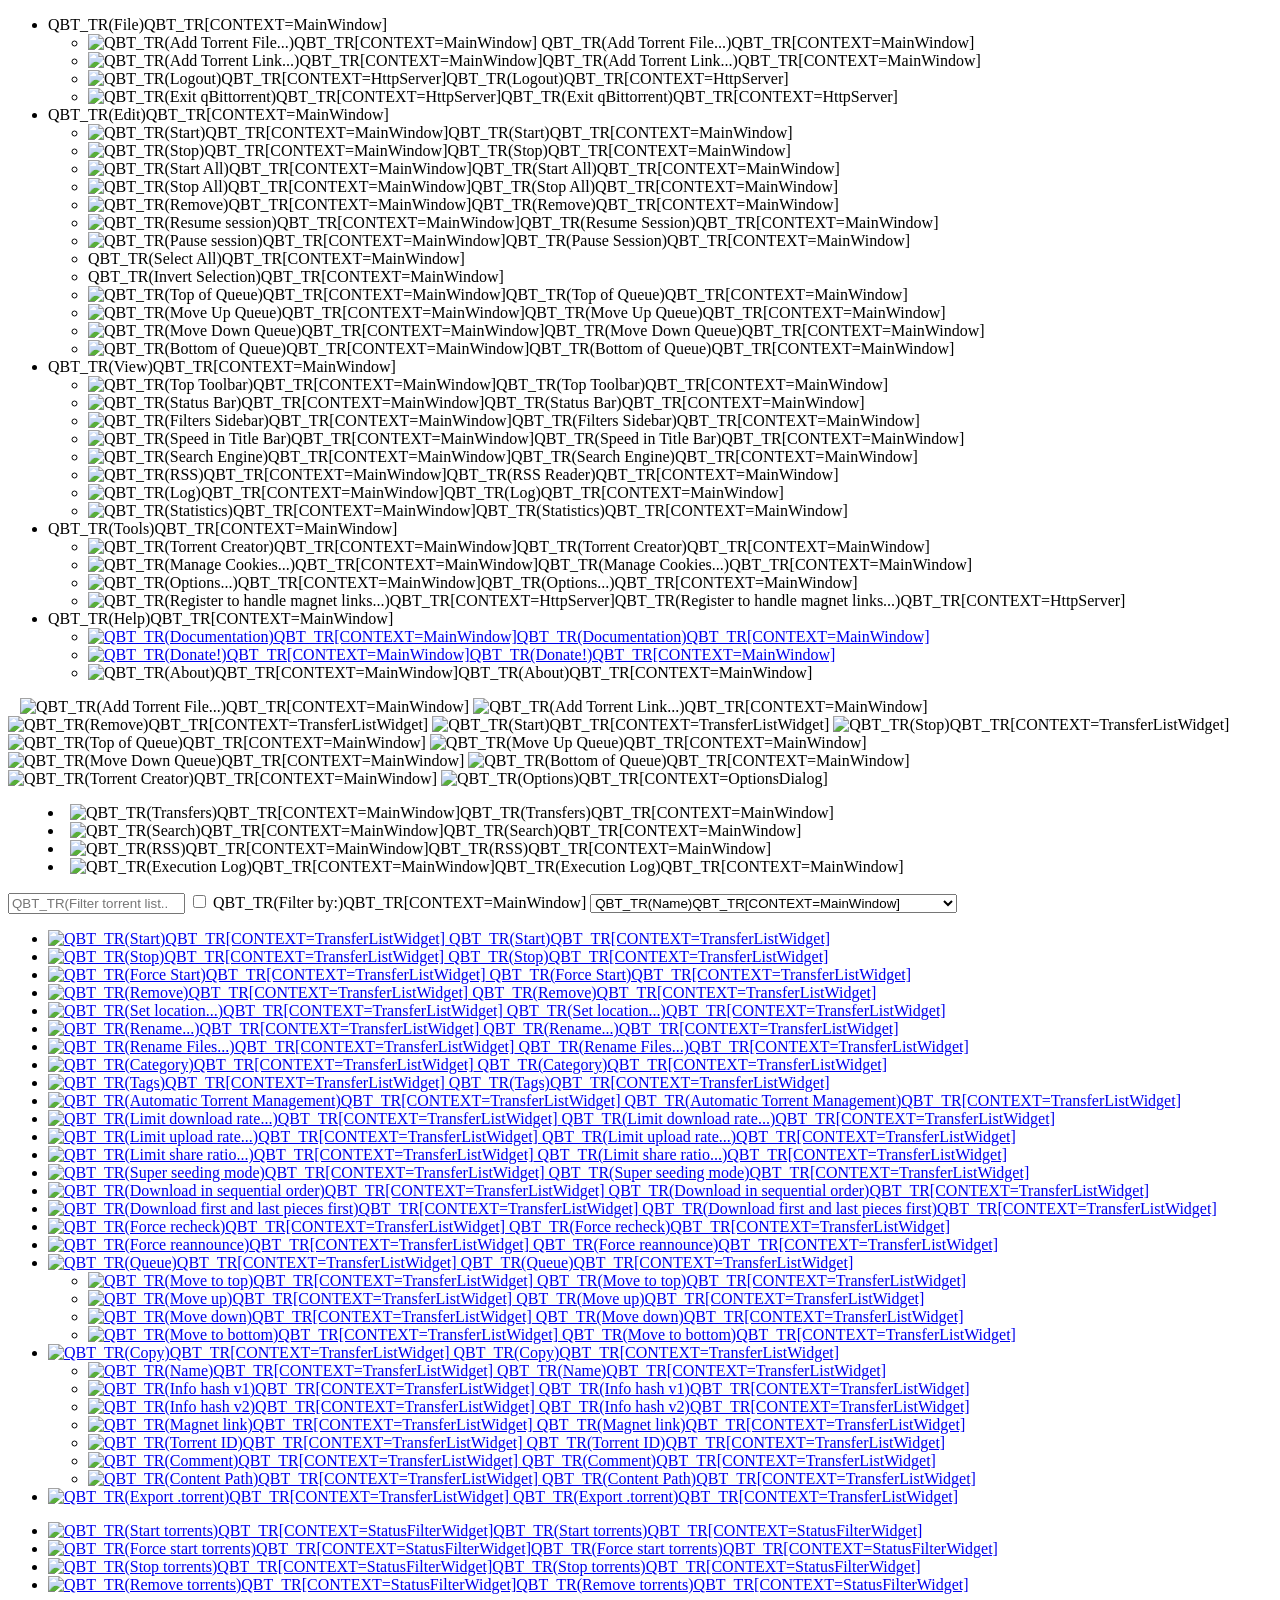
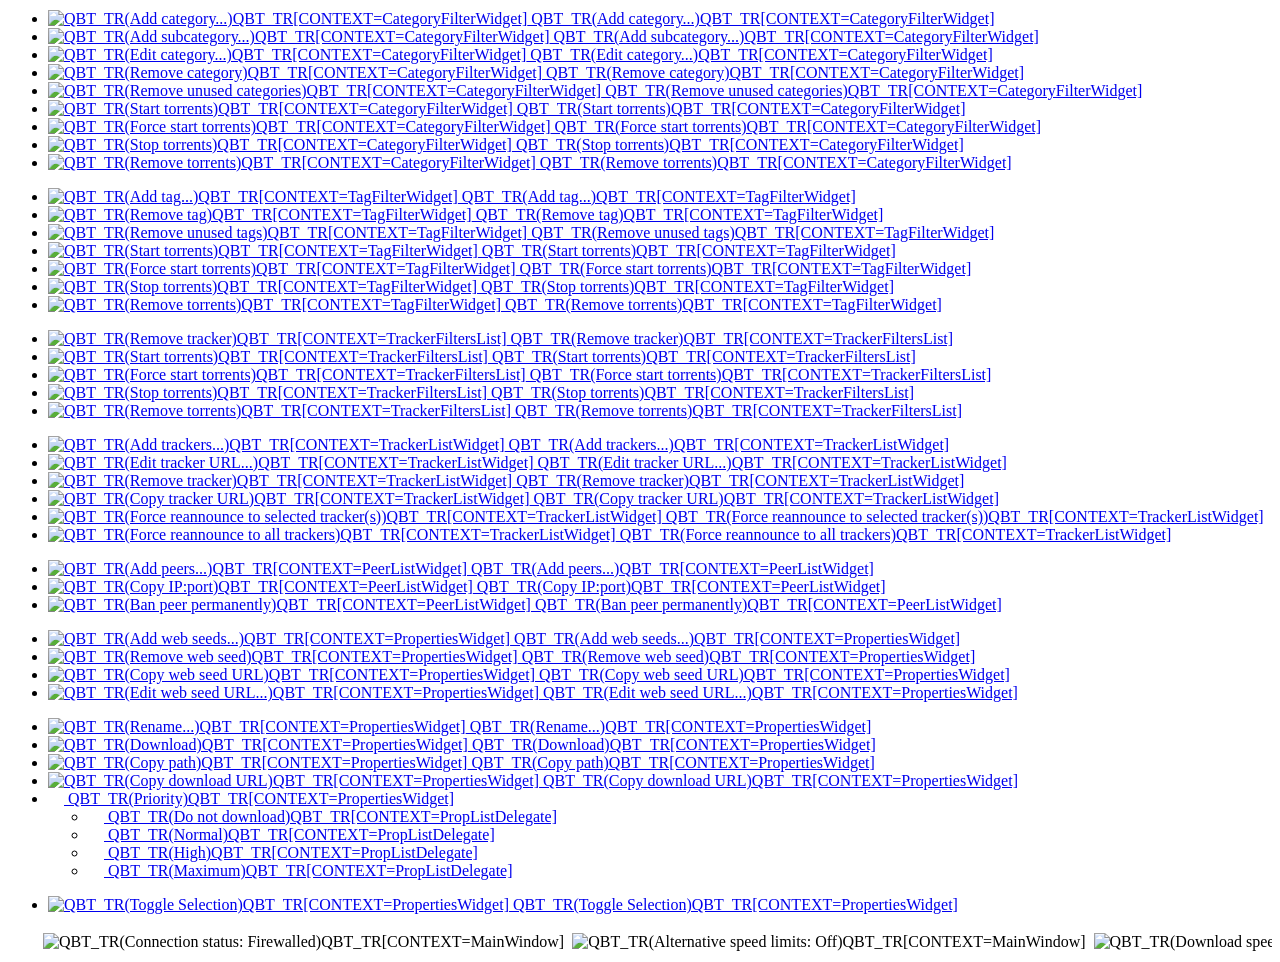
==== src/webui/www/private/index.html @ fa3c6e5d "Show selected torrents count in status bar Add an option to show how many torrents are selected, in " ====
<!DOCTYPE html>
<!-- Add the 'dark' class to prevent bright flash on page load -->
<html lang="${LANG}" class="dark">

<head>
    <meta charset="UTF-8">
    <meta http-equiv="X-UA-Compatible" content="IE=10">
    <meta name="application-name" content="qBittorrent">
    <meta name="description" content="qBittorrent WebUI">
    <meta name="viewport" content="width=device-width, initial-scale=1.0">

    <title>qBittorrent WebUI</title>

    <link rel="icon" type="image/png" href="images/qbittorrent32.png" sizes="32x32">
    <link rel="icon" type="image/svg+xml" href="images/qbittorrent-tray.svg" sizes="any">
    <link rel="stylesheet" type="text/css" href="css/dynamicTable.css?v=${CACHEID}">
    <link rel="stylesheet" type="text/css" href="css/style.css?v=${CACHEID}">
    <link rel="stylesheet" type="text/css" href="css/Core.css?v=${CACHEID}">
    <link rel="stylesheet" type="text/css" href="css/Layout.css?v=${CACHEID}">
    <link rel="stylesheet" type="text/css" href="css/Window.css?v=${CACHEID}">
    <link rel="stylesheet" type="text/css" href="css/Tabs.css?v=${CACHEID}">
    <noscript>
        <link rel="stylesheet" type="text/css" href="css/noscript.css?v=${CACHEID}">
    </noscript>

    <script defer src="scripts/lib/MooTools-Core-1.6.0-compat-compressed.js"></script>
    <script defer src="scripts/lib/MooTools-More-1.6.0-compat-compressed.js"></script>
    <script defer src="scripts/lib/mocha.min.js"></script>
    <script defer src="scripts/monkeypatch.js?v=${CACHEID}"></script>
    <script defer src="scripts/cache.js?v=${CACHEID}"></script>
    <script defer src="scripts/localpreferences.js?v=${CACHEID}"></script>
    <script defer src="scripts/client-data.js?v=${CACHEID}"></script>
    <script defer src="scripts/color-scheme.js?v=${CACHEID}"></script>
    <script defer src="scripts/mocha-init.js?locale=${LANG}&v=${CACHEID}"></script>
    <script defer src="scripts/lib/clipboard-copy.js"></script>
    <script defer src="scripts/filesystem.js?v=${CACHEID}"></script>
    <script defer src="scripts/misc.js?locale=${LANG}&v=${CACHEID}"></script>
    <script defer src="scripts/progressbar.js?v=${CACHEID}"></script>
    <script defer src="scripts/piecesbar.js?v=${CACHEID}"></script>
    <script defer src="scripts/file-tree.js?v=${CACHEID}"></script>
    <script defer src="scripts/dynamicTable.js?locale=${LANG}&v=${CACHEID}"></script>
    <script defer src="scripts/rename-files.js?v=${CACHEID}"></script>
    <script defer src="scripts/torrent-content.js?v=${CACHEID}"></script>
    <script defer src="scripts/client.js?locale=${LANG}&v=${CACHEID}"></script>
    <script defer src="scripts/contextmenu.js?locale=${LANG}&v=${CACHEID}"></script>
    <script defer src="scripts/pathAutofill.js?v=${CACHEID}"></script>
    <script defer src="scripts/statistics.js?v=${CACHEID}"></script>
</head>

<body>
    <noscript id="noscript">
        <h1>QBT_TR(JavaScript Required! You must enable JavaScript for the WebUI to work properly)QBT_TR[CONTEXT=HttpServer]</h1>
    </noscript>
    <div id="desktop">
        <div id="desktopHeader">
            <div id="desktopNavbar">
                <ul>
                    <li>
                        <a class="returnFalse">QBT_TR(File)QBT_TR[CONTEXT=MainWindow]</a>
                        <ul>
                            <li>
                                <div id="uploadLink" class="anchor">
                                    <label id="uploadLinkLabel" for="fileselectLink" style="cursor: pointer;">
                                        <img class="MyMenuIcon" alt="QBT_TR(Add Torrent File...)QBT_TR[CONTEXT=MainWindow]" src="images/list-add.svg" width="16" height="16">
                                        <span>QBT_TR(Add Torrent File...)QBT_TR[CONTEXT=MainWindow]</span>
                                    </label>
                                    <input type="file" id="fileselectLink" class="fileselect" accept=".torrent, application/x-bittorrent" name="fileselect[]" multiple style="display: none;">
                                </div>
                            </li>
                            <li><a id="downloadLink"><img class="MyMenuIcon" alt="QBT_TR(Add Torrent Link...)QBT_TR[CONTEXT=MainWindow]" src="images/insert-link.svg" width="16" height="16">QBT_TR(Add Torrent Link...)QBT_TR[CONTEXT=MainWindow]</a></li>
                            <li class="divider"><a id="logoutLink"><img class="MyMenuIcon" alt="QBT_TR(Logout)QBT_TR[CONTEXT=HttpServer]" src="images/system-log-out.svg" width="16" height="16">QBT_TR(Logout)QBT_TR[CONTEXT=HttpServer]</a></li>
                            <li><a id="shutdownLink"><img class="MyMenuIcon" alt="QBT_TR(Exit qBittorrent)QBT_TR[CONTEXT=HttpServer]" src="images/application-exit.svg" width="16" height="16">QBT_TR(Exit qBittorrent)QBT_TR[CONTEXT=HttpServer]</a></li>
                        </ul>
                    </li>
                    <li>
                        <a class="returnFalse">QBT_TR(Edit)QBT_TR[CONTEXT=MainWindow]</a>
                        <ul>
                            <li><a id="startLink"><img class="MyMenuIcon" alt="QBT_TR(Start)QBT_TR[CONTEXT=MainWindow]" src="images/torrent-start.svg" width="16" height="16">QBT_TR(Start)QBT_TR[CONTEXT=MainWindow]</a></li>
                            <li><a id="stopLink"><img class="MyMenuIcon" src="images/torrent-stop.svg" alt="QBT_TR(Stop)QBT_TR[CONTEXT=MainWindow]" width="16" height="16">QBT_TR(Stop)QBT_TR[CONTEXT=MainWindow]</a></li>
                            <li><a id="startAllLink"><img class="MyMenuIcon" alt="QBT_TR(Start All)QBT_TR[CONTEXT=MainWindow]" src="images/torrent-start.svg" width="16" height="16">QBT_TR(Start All)QBT_TR[CONTEXT=MainWindow]</a></li>
                            <li><a id="stopAllLink"><img class="MyMenuIcon" alt="QBT_TR(Stop All)QBT_TR[CONTEXT=MainWindow]" src="images/torrent-stop.svg" width="16" height="16">QBT_TR(Stop All)QBT_TR[CONTEXT=MainWindow]</a></li>
                            <li class="divider"><a id="deleteLink"><img class="MyMenuIcon" src="images/list-remove.svg" alt="QBT_TR(Remove)QBT_TR[CONTEXT=MainWindow]" width="16" height="16">QBT_TR(Remove)QBT_TR[CONTEXT=MainWindow]</a></li>
                            <li class="divider"><a id="resumeSessionLink"><img class="MyMenuIcon" alt="QBT_TR(Resume session)QBT_TR[CONTEXT=MainWindow]" src="images/torrent-start.svg" width="16" height="16">QBT_TR(Resume Session)QBT_TR[CONTEXT=MainWindow]</a></li>
                            <li><a id="pauseSessionLink"><img class="MyMenuIcon" alt="QBT_TR(Pause session)QBT_TR[CONTEXT=MainWindow]" src="images/pause-session.svg" width="16" height="16">QBT_TR(Pause Session)QBT_TR[CONTEXT=MainWindow]</a></li>
                            <li class="divider"><a id="selectAllLink">QBT_TR(Select All)QBT_TR[CONTEXT=MainWindow]</a></li>
                            <li><a id="invertSelectionLink">QBT_TR(Invert Selection)QBT_TR[CONTEXT=MainWindow]</a></li>
                            <li id="topQueuePosItem" class="divider"><a id="topPrioLink"><img class="MyMenuIcon" src="images/go-top.svg" alt="QBT_TR(Top of Queue)QBT_TR[CONTEXT=MainWindow]" width="16" height="16">QBT_TR(Top of Queue)QBT_TR[CONTEXT=MainWindow]</a></li>
                            <li id="increaseQueuePosItem"><a id="increasePrioLink"><img class="MyMenuIcon" src="images/go-up.svg" alt="QBT_TR(Move Up Queue)QBT_TR[CONTEXT=MainWindow]" width="16" height="16">QBT_TR(Move Up Queue)QBT_TR[CONTEXT=MainWindow]</a></li>
                            <li id="decreaseQueuePosItem"><a id="decreasePrioLink"><img class="MyMenuIcon" src="images/go-down.svg" alt="QBT_TR(Move Down Queue)QBT_TR[CONTEXT=MainWindow]" width="16" height="16">QBT_TR(Move Down Queue)QBT_TR[CONTEXT=MainWindow]</a></li>
                            <li id="bottomQueuePosItem"><a id="bottomPrioLink"><img class="MyMenuIcon" src="images/go-bottom.svg" alt="QBT_TR(Bottom of Queue)QBT_TR[CONTEXT=MainWindow]" width="16" height="16">QBT_TR(Bottom of Queue)QBT_TR[CONTEXT=MainWindow]</a></li>
                        </ul>
                    </li>
                    <li>
                        <a class="returnFalse">QBT_TR(View)QBT_TR[CONTEXT=MainWindow]</a>
                        <ul>
                            <li><a id="showTopToolbarLink"><img class="MyMenuIcon" src="images/checked-completed.svg" alt="QBT_TR(Top Toolbar)QBT_TR[CONTEXT=MainWindow]" width="16" height="16">QBT_TR(Top Toolbar)QBT_TR[CONTEXT=MainWindow]</a></li>
                            <li><a id="showStatusBarLink"><img class="MyMenuIcon" src="images/checked-completed.svg" alt="QBT_TR(Status Bar)QBT_TR[CONTEXT=MainWindow]" width="16" height="16">QBT_TR(Status Bar)QBT_TR[CONTEXT=MainWindow]</a></li>
                            <li><a id="showFiltersSidebarLink"><img class="MyMenuIcon" src="images/checked-completed.svg" alt="QBT_TR(Filters Sidebar)QBT_TR[CONTEXT=MainWindow]" width="16" height="16">QBT_TR(Filters Sidebar)QBT_TR[CONTEXT=MainWindow]</a></li>
                            <li><a id="speedInBrowserTitleBarLink"><img class="MyMenuIcon" src="images/checked-completed.svg" alt="QBT_TR(Speed in Title Bar)QBT_TR[CONTEXT=MainWindow]" width="16" height="16">QBT_TR(Speed in Title Bar)QBT_TR[CONTEXT=MainWindow]</a></li>
                            <li class="divider"><a id="showSearchEngineLink"><img class="MyMenuIcon" src="images/checked-completed.svg" alt="QBT_TR(Search Engine)QBT_TR[CONTEXT=MainWindow]" width="16" height="16">QBT_TR(Search Engine)QBT_TR[CONTEXT=MainWindow]</a></li>
                            <li><a id="showRssReaderLink"><img class="MyMenuIcon" src="images/checked-completed.svg" alt="QBT_TR(RSS)QBT_TR[CONTEXT=MainWindow]" width="16" height="16">QBT_TR(RSS Reader)QBT_TR[CONTEXT=MainWindow]</a></li>
                            <li><a id="showLogViewerLink"><img class="MyMenuIcon" src="images/checked-completed.svg" alt="QBT_TR(Log)QBT_TR[CONTEXT=MainWindow]" width="16" height="16">QBT_TR(Log)QBT_TR[CONTEXT=MainWindow]</a></li>
                            <li class="divider"><a id="StatisticsLink"><img class="MyMenuIcon" src="images/view-statistics.svg" alt="QBT_TR(Statistics)QBT_TR[CONTEXT=MainWindow]" width="16" height="16">QBT_TR(Statistics)QBT_TR[CONTEXT=MainWindow]</a></li>
                        </ul>
                    </li>
                    <li>
                        <a class="returnFalse">QBT_TR(Tools)QBT_TR[CONTEXT=MainWindow]</a>
                        <ul>
                            <li><a id="torrentCreatorLink"><img class="MyMenuIcon" src="images/torrent-creator.svg" alt="QBT_TR(Torrent Creator)QBT_TR[CONTEXT=MainWindow]" width="16" height="16">QBT_TR(Torrent Creator)QBT_TR[CONTEXT=MainWindow]</a></li>
                            <li class="divider"><a id="manageCookiesLink"><img class="MyMenuIcon" src="images/browser-cookies.svg" alt="QBT_TR(Manage Cookies...)QBT_TR[CONTEXT=MainWindow]" width="16" height="16">QBT_TR(Manage Cookies...)QBT_TR[CONTEXT=MainWindow]</a></li>
                            <li><a id="preferencesLink"><img class="MyMenuIcon" src="images/configure.svg" alt="QBT_TR(Options...)QBT_TR[CONTEXT=MainWindow]" width="16" height="16">QBT_TR(Options...)QBT_TR[CONTEXT=MainWindow]</a></li>
                            <li class="divider"><a id="registerMagnetHandlerLink"><img class="MyMenuIcon" src="images/torrent-magnet.svg" alt="QBT_TR(Register to handle magnet links...)QBT_TR[CONTEXT=HttpServer]" width="16" height="16">QBT_TR(Register to handle magnet links...)QBT_TR[CONTEXT=HttpServer]</a></li>
                        </ul>
                    </li>
                    <li>
                        <a class="returnFalse">QBT_TR(Help)QBT_TR[CONTEXT=MainWindow]</a>
                        <ul>
                            <li><a id="docsLink" target="_blank" href="https://wiki.qbittorrent.org/"><img class="MyMenuIcon" src="images/help-contents.svg" alt="QBT_TR(Documentation)QBT_TR[CONTEXT=MainWindow]" width="16" height="16">QBT_TR(Documentation)QBT_TR[CONTEXT=MainWindow]</a></li>
                            <li class="divider"><a id="bugLink" target="_blank" href="https://www.qbittorrent.org/donate"><img class="MyMenuIcon" src="images/wallet-open.svg" alt="QBT_TR(Donate!)QBT_TR[CONTEXT=MainWindow]" width="16" height="16">QBT_TR(Donate!)QBT_TR[CONTEXT=MainWindow]</a></li>
                            <li><a id="aboutLink"><img class="MyMenuIcon" src="images/help-about.svg" alt="QBT_TR(About)QBT_TR[CONTEXT=MainWindow]" width="16" height="16">QBT_TR(About)QBT_TR[CONTEXT=MainWindow]</a></li>
                        </ul>
                    </li>
                </ul>
            </div>
            <div id="mochaToolbar">
                &nbsp;&nbsp;
                <div id="uploadButton" style="display: inline-block;">
                    <label for="fileselectButton" style="cursor: pointer;">
                        <img class="mochaToolButton" title="QBT_TR(Add Torrent File...)QBT_TR[CONTEXT=MainWindow]" src="images/list-add.svg" alt="QBT_TR(Add Torrent File...)QBT_TR[CONTEXT=MainWindow]" width="24" height="24">
                    </label>
                    <input type="file" id="fileselectButton" class="fileselect" accept=".torrent, application/x-bittorrent" name="fileselect[]" multiple style="display: none;">
                </div>
                <a id="downloadButton"><img class="mochaToolButton" title="QBT_TR(Add Torrent Link...)QBT_TR[CONTEXT=MainWindow]" src="images/insert-link.svg" alt="QBT_TR(Add Torrent Link...)QBT_TR[CONTEXT=MainWindow]" width="24" height="24"></a>
                <a id="deleteButton"><img class="mochaToolButton" title="QBT_TR(Remove)QBT_TR[CONTEXT=TransferListWidget]" src="images/list-remove.svg" alt="QBT_TR(Remove)QBT_TR[CONTEXT=TransferListWidget]" width="24" height="24"></a>
                <a id="startButton" class="divider"><img class="mochaToolButton" title="QBT_TR(Start)QBT_TR[CONTEXT=TransferListWidget]" src="images/torrent-start.svg" alt="QBT_TR(Start)QBT_TR[CONTEXT=TransferListWidget]" width="24" height="24"></a>
                <a id="stopButton"><img class="mochaToolButton" title="QBT_TR(Stop)QBT_TR[CONTEXT=TransferListWidget]" src="images/torrent-stop.svg" alt="QBT_TR(Stop)QBT_TR[CONTEXT=TransferListWidget]" width="24" height="24"></a>
                <span id="queueingButtons">
                    <a id="topPrioButton" class="divider"><img class="mochaToolButton" title="QBT_TR(Move to the top of the queue)QBT_TR[CONTEXT=MainWindow]" src="images/go-top.svg" alt="QBT_TR(Top of Queue)QBT_TR[CONTEXT=MainWindow]" width="24" height="24"></a>
                    <a id="increasePrioButton"><img class="mochaToolButton" title="QBT_TR(Move up in the queue)QBT_TR[CONTEXT=MainWindow]" src="images/go-up.svg" alt="QBT_TR(Move Up Queue)QBT_TR[CONTEXT=MainWindow]" width="24" height="24"></a>
                    <a id="decreasePrioButton"><img class="mochaToolButton" title="QBT_TR(Move down in the queue)QBT_TR[CONTEXT=MainWindow]" src="images/go-down.svg" alt="QBT_TR(Move Down Queue)QBT_TR[CONTEXT=MainWindow]" width="24" height="24"></a>
                    <a id="bottomPrioButton"><img class="mochaToolButton" title="QBT_TR(Move to the bottom of the queue)QBT_TR[CONTEXT=MainWindow]" src="images/go-bottom.svg" alt="QBT_TR(Bottom of Queue)QBT_TR[CONTEXT=MainWindow]" width="24" height="24"></a>
                </span>
                <a id="torrentCreatorButton" class="divider"><img class="mochaToolButton" title="QBT_TR(Torrent Creator)QBT_TR[CONTEXT=MainWindow]" src="images/torrent-creator.svg" alt="QBT_TR(Torrent Creator)QBT_TR[CONTEXT=MainWindow]" width="24" height="24"></a>
                <a id="preferencesButton" class="divider"><img class="mochaToolButton" title="QBT_TR(Options)QBT_TR[CONTEXT=OptionsDialog]" src="images/configure.svg" alt="QBT_TR(Options)QBT_TR[CONTEXT=OptionsDialog]" width="24" height="24"></a>
                <div id="mainWindowTabs" class="toolbarTabs">
                    <menu id="mainWindowTabsList" class="tab-menu">
                        <li id="transfersTabLink" class="selected">
                            <a><img alt="QBT_TR(Transfers)QBT_TR[CONTEXT=MainWindow]" src="images/filter-all.svg" width="16" height="16">QBT_TR(Transfers)QBT_TR[CONTEXT=MainWindow]</a>
                        </li>
                        <li id="searchTabLink">
                            <a><img alt="QBT_TR(Search)QBT_TR[CONTEXT=MainWindow]" src="images/edit-find.svg" width="16" height="16">QBT_TR(Search)QBT_TR[CONTEXT=MainWindow]</a>
                        </li>
                        <li id="rssTabLink">
                            <a><img alt="QBT_TR(RSS)QBT_TR[CONTEXT=MainWindow]" src="images/application-rss.svg" width="16" height="16">QBT_TR(RSS)QBT_TR[CONTEXT=MainWindow]</a>
                        </li>
                        <li id="logTabLink">
                            <a><img alt="QBT_TR(Execution Log)QBT_TR[CONTEXT=MainWindow]" src="images/help-contents.svg" width="16" height="16">QBT_TR(Execution Log)QBT_TR[CONTEXT=MainWindow]</a>
                        </li>
                    </menu>
                    <div class="clear"></div>
                </div>
                <div id="torrentsFilterToolbar">
                    <input type="search" id="torrentsFilterInput" placeholder="QBT_TR(Filter torrent list...)QBT_TR[CONTEXT=MainWindow]" aria-label="QBT_TR(Filter torrent list...)QBT_TR[CONTEXT=MainWindow]" autocorrect="off" autocapitalize="none">
                    <input type="checkbox" id="torrentsFilterRegexBox">
                    <label for="torrentsFilterRegexBox" aria-label="QBT_TR(Use regular expression)QBT_TR[CONTEXT=MainWindow]" title="QBT_TR(Use regular expression)QBT_TR[CONTEXT=MainWindow]"></label>
                    <label for="torrentsFilterSelect">QBT_TR(Filter by:)QBT_TR[CONTEXT=MainWindow]</label>
                    <select id="torrentsFilterSelect">
                        <option value="name" selected>QBT_TR(Name)QBT_TR[CONTEXT=MainWindow]</option>
                        <option value="save_path">QBT_TR(Save Path)QBT_TR[CONTEXT=MainWindow]</option>
                        <option value="infohash_v1">QBT_TR(Info Hash v1)QBT_TR[CONTEXT=MainWindow]</option>
                        <option value="infohash_v2">QBT_TR(Info Hash v2)QBT_TR[CONTEXT=MainWindow]</option>
                    </select>
                </div>
            </div>
        </div>
        <div id="pageWrapper">
        </div>
    </div>
    <ul id="torrentsTableMenu" class="contextMenu">
        <li><a href="#start"><img src="images/torrent-start.svg" alt="QBT_TR(Start)QBT_TR[CONTEXT=TransferListWidget]"> QBT_TR(Start)QBT_TR[CONTEXT=TransferListWidget]</a></li>
        <li><a href="#stop"><img src="images/torrent-stop.svg" alt="QBT_TR(Stop)QBT_TR[CONTEXT=TransferListWidget]"> QBT_TR(Stop)QBT_TR[CONTEXT=TransferListWidget]</a></li>
        <li><a href="#forceStart"><img src="images/torrent-start-forced.svg" alt="QBT_TR(Force Start)QBT_TR[CONTEXT=TransferListWidget]"> QBT_TR(Force Start)QBT_TR[CONTEXT=TransferListWidget]</a></li>
        <li class="separator"><a href="#delete"><img src="images/list-remove.svg" alt="QBT_TR(Remove)QBT_TR[CONTEXT=TransferListWidget]"> QBT_TR(Remove)QBT_TR[CONTEXT=TransferListWidget]</a></li>
        <li class="separator">
            <a href="#setLocation"><img src="images/set-location.svg" alt="QBT_TR(Set location...)QBT_TR[CONTEXT=TransferListWidget]"> QBT_TR(Set location...)QBT_TR[CONTEXT=TransferListWidget]</a>
        </li>
        <li>
            <a href="#rename"><img src="images/edit-rename.svg" alt="QBT_TR(Rename...)QBT_TR[CONTEXT=TransferListWidget]"> QBT_TR(Rename...)QBT_TR[CONTEXT=TransferListWidget]</a>
        </li>
        <li>
            <a href="#renameFiles"><img src="images/edit-rename.svg" alt="QBT_TR(Rename Files...)QBT_TR[CONTEXT=TransferListWidget]"> QBT_TR(Rename Files...)QBT_TR[CONTEXT=TransferListWidget]</a>
        </li>
        <li>
            <a href="#Category" class="arrow-right"><img src="images/view-categories.svg" alt="QBT_TR(Category)QBT_TR[CONTEXT=TransferListWidget]"> QBT_TR(Category)QBT_TR[CONTEXT=TransferListWidget]</a>
            <ul id="contextCategoryList" class="scrollableMenu"></ul>
        </li>
        <li>
            <a href="#Tags" class="arrow-right"><img src="images/tags.svg" alt="QBT_TR(Tags)QBT_TR[CONTEXT=TransferListWidget]"> QBT_TR(Tags)QBT_TR[CONTEXT=TransferListWidget]</a>
            <ul id="contextTagList" class="scrollableMenu"></ul>
        </li>
        <li title="QBT_TR(Automatic mode means that various torrent properties(eg save path) will be decided by the associated category)QBT_TR[CONTEXT=TransferListWidget]">
            <a href="#autoTorrentManagement"><img src="images/checked-completed.svg" alt="QBT_TR(Automatic Torrent Management)QBT_TR[CONTEXT=TransferListWidget]"> QBT_TR(Automatic Torrent Management)QBT_TR[CONTEXT=TransferListWidget]</a>
        </li>
        <li class="separator"><a href="#downloadLimit"><img src="images/download.svg" alt="QBT_TR(Limit download rate...)QBT_TR[CONTEXT=TransferListWidget]"> QBT_TR(Limit download rate...)QBT_TR[CONTEXT=TransferListWidget]</a></li>
        <li><a href="#uploadLimit"><img src="images/upload.svg" alt="QBT_TR(Limit upload rate...)QBT_TR[CONTEXT=TransferListWidget]"> QBT_TR(Limit upload rate...)QBT_TR[CONTEXT=TransferListWidget]</a></li>
        <li><a href="#shareRatio"><img src="images/ratio.svg" alt="QBT_TR(Limit share ratio...)QBT_TR[CONTEXT=TransferListWidget]"> QBT_TR(Limit share ratio...)QBT_TR[CONTEXT=TransferListWidget]</a></li>
        <li><a href="#superSeeding"><img src="images/checked-completed.svg" alt="QBT_TR(Super seeding mode)QBT_TR[CONTEXT=TransferListWidget]"> QBT_TR(Super seeding mode)QBT_TR[CONTEXT=TransferListWidget]</a></li>
        <li class="separator"><a href="#sequentialDownload"><img src="images/checked-completed.svg" alt="QBT_TR(Download in sequential order)QBT_TR[CONTEXT=TransferListWidget]"> QBT_TR(Download in sequential order)QBT_TR[CONTEXT=TransferListWidget]</a></li>
        <li><a href="#firstLastPiecePrio"><img src="images/checked-completed.svg" alt="QBT_TR(Download first and last pieces first)QBT_TR[CONTEXT=TransferListWidget]"> QBT_TR(Download first and last pieces first)QBT_TR[CONTEXT=TransferListWidget]</a></li>
        <li class="separator"><a href="#forceRecheck"><img src="images/force-recheck.svg" alt="QBT_TR(Force recheck)QBT_TR[CONTEXT=TransferListWidget]"> QBT_TR(Force recheck)QBT_TR[CONTEXT=TransferListWidget]</a></li>
        <li><a href="#forceReannounce"><img src="images/reannounce.svg" alt="QBT_TR(Force reannounce)QBT_TR[CONTEXT=TransferListWidget]"> QBT_TR(Force reannounce)QBT_TR[CONTEXT=TransferListWidget]</a></li>
        <li id="queueingMenuItems" class="separator">
            <a href="#queue" class="arrow-right"><img src="images/queued.svg" alt="QBT_TR(Queue)QBT_TR[CONTEXT=TransferListWidget]"> QBT_TR(Queue)QBT_TR[CONTEXT=TransferListWidget]</a>
            <ul>
                <li><a href="#queueTop"><img src="images/go-top.svg" alt="QBT_TR(Move to top)QBT_TR[CONTEXT=TransferListWidget]"> QBT_TR(Move to top)QBT_TR[CONTEXT=TransferListWidget]</a></li>
                <li><a href="#queueUp"><img src="images/go-up.svg" alt="QBT_TR(Move up)QBT_TR[CONTEXT=TransferListWidget]"> QBT_TR(Move up)QBT_TR[CONTEXT=TransferListWidget]</a></li>
                <li><a href="#queueDown"><img src="images/go-down.svg" alt="QBT_TR(Move down)QBT_TR[CONTEXT=TransferListWidget]"> QBT_TR(Move down)QBT_TR[CONTEXT=TransferListWidget]</a></li>
                <li><a href="#queueBottom"><img src="images/go-bottom.svg" alt="QBT_TR(Move to bottom)QBT_TR[CONTEXT=TransferListWidget]"> QBT_TR(Move to bottom)QBT_TR[CONTEXT=TransferListWidget]</a></li>
            </ul>
        </li>
        <li>
            <a href="#" class="arrow-right"><img src="images/edit-copy.svg" alt="QBT_TR(Copy)QBT_TR[CONTEXT=TransferListWidget]"> QBT_TR(Copy)QBT_TR[CONTEXT=TransferListWidget]</a>
            <ul>
                <li><a href="#" id="copyName" class="copyToClipboard"><img src="images/name.svg" alt="QBT_TR(Name)QBT_TR[CONTEXT=TransferListWidget]"> QBT_TR(Name)QBT_TR[CONTEXT=TransferListWidget]</a></li>
                <li><a href="#copyInfohash1" id="copyInfohash1" class="copyToClipboard"><img src="images/hash.svg" alt="QBT_TR(Info hash v1)QBT_TR[CONTEXT=TransferListWidget]"> QBT_TR(Info hash v1)QBT_TR[CONTEXT=TransferListWidget]</a></li>
                <li><a href="#copyInfohash2" id="copyInfohash2" class="copyToClipboard"><img src="images/hash.svg" alt="QBT_TR(Info hash v2)QBT_TR[CONTEXT=TransferListWidget]"> QBT_TR(Info hash v2)QBT_TR[CONTEXT=TransferListWidget]</a></li>
                <li><a href="#" id="copyMagnetLink" class="copyToClipboard"><img src="images/torrent-magnet.svg" alt="QBT_TR(Magnet link)QBT_TR[CONTEXT=TransferListWidget]"> QBT_TR(Magnet link)QBT_TR[CONTEXT=TransferListWidget]</a></li>
                <li><a href="#" id="copyID" class="copyToClipboard"><img src="images/help-about.svg" alt="QBT_TR(Torrent ID)QBT_TR[CONTEXT=TransferListWidget]"> QBT_TR(Torrent ID)QBT_TR[CONTEXT=TransferListWidget]</a></li>
                <li><a href="#" id="copyComment" class="copyToClipboard"><img src="images/edit-copy.svg" alt="QBT_TR(Comment)QBT_TR[CONTEXT=TransferListWidget]"> QBT_TR(Comment)QBT_TR[CONTEXT=TransferListWidget]</a></li>
                <li><a href="#" id="copyContentPath" class="copyToClipboard"><img src="images/directory.svg" alt="QBT_TR(Content Path)QBT_TR[CONTEXT=TransferListWidget]"> QBT_TR(Content Path)QBT_TR[CONTEXT=TransferListWidget]</a></li>
            </ul>
        </li>
        <li>
            <a href="#exportTorrent"><img src="images/edit-copy.svg" alt="QBT_TR(Export .torrent)QBT_TR[CONTEXT=TransferListWidget]"> QBT_TR(Export .torrent)QBT_TR[CONTEXT=TransferListWidget]</a>
        </li>
    </ul>
    <ul id="statusesFilterMenu" class="contextMenu">
        <li><a href="#startTorrents"><img src="images/torrent-start.svg" alt="QBT_TR(Start torrents)QBT_TR[CONTEXT=StatusFilterWidget]">QBT_TR(Start torrents)QBT_TR[CONTEXT=StatusFilterWidget]</a></li>
        <li><a href="#forceStartTorrents"><img src="images/torrent-start-forced.svg" alt="QBT_TR(Force start torrents)QBT_TR[CONTEXT=StatusFilterWidget]">QBT_TR(Force start torrents)QBT_TR[CONTEXT=StatusFilterWidget]</a></li>
        <li><a href="#stopTorrents"><img src="images/torrent-stop.svg" alt="QBT_TR(Stop torrents)QBT_TR[CONTEXT=StatusFilterWidget]">QBT_TR(Stop torrents)QBT_TR[CONTEXT=StatusFilterWidget]</a></li>
        <li><a href="#deleteTorrents"><img src="images/list-remove.svg" alt="QBT_TR(Remove torrents)QBT_TR[CONTEXT=StatusFilterWidget]">QBT_TR(Remove torrents)QBT_TR[CONTEXT=StatusFilterWidget]</a></li>
    </ul>
    <ul id="categoriesFilterMenu" class="contextMenu">
        <li><a href="#createCategory"><img src="images/list-add.svg" alt="QBT_TR(Add category...)QBT_TR[CONTEXT=CategoryFilterWidget]"> QBT_TR(Add category...)QBT_TR[CONTEXT=CategoryFilterWidget]</a></li>
        <li><a href="#createSubcategory"><img src="images/list-add.svg" alt="QBT_TR(Add subcategory...)QBT_TR[CONTEXT=CategoryFilterWidget]"> QBT_TR(Add subcategory...)QBT_TR[CONTEXT=CategoryFilterWidget]</a></li>
        <li><a href="#editCategory"><img src="images/edit-rename.svg" alt="QBT_TR(Edit category...)QBT_TR[CONTEXT=CategoryFilterWidget]"> QBT_TR(Edit category...)QBT_TR[CONTEXT=CategoryFilterWidget]</a></li>
        <li><a href="#deleteCategory"><img src="images/list-remove.svg" alt="QBT_TR(Remove category)QBT_TR[CONTEXT=CategoryFilterWidget]"> QBT_TR(Remove category)QBT_TR[CONTEXT=CategoryFilterWidget]</a></li>
        <li><a href="#deleteUnusedCategories" class="separatorBottom"><img src="images/list-remove.svg" alt="QBT_TR(Remove unused categories)QBT_TR[CONTEXT=CategoryFilterWidget]"> QBT_TR(Remove unused categories)QBT_TR[CONTEXT=CategoryFilterWidget]</a></li>
        <li><a href="#startTorrents"><img src="images/torrent-start.svg" alt="QBT_TR(Start torrents)QBT_TR[CONTEXT=CategoryFilterWidget]"> QBT_TR(Start torrents)QBT_TR[CONTEXT=CategoryFilterWidget]</a></li>
        <li><a href="#forceStartTorrents"><img src="images/torrent-start-forced.svg" alt="QBT_TR(Force start torrents)QBT_TR[CONTEXT=CategoryFilterWidget]"> QBT_TR(Force start torrents)QBT_TR[CONTEXT=CategoryFilterWidget]</a></li>
        <li><a href="#stopTorrents"><img src="images/torrent-stop.svg" alt="QBT_TR(Stop torrents)QBT_TR[CONTEXT=CategoryFilterWidget]"> QBT_TR(Stop torrents)QBT_TR[CONTEXT=CategoryFilterWidget]</a></li>
        <li><a href="#deleteTorrents"><img src="images/list-remove.svg" alt="QBT_TR(Remove torrents)QBT_TR[CONTEXT=CategoryFilterWidget]"> QBT_TR(Remove torrents)QBT_TR[CONTEXT=CategoryFilterWidget]</a></li>
    </ul>
    <ul id="tagsFilterMenu" class="contextMenu">
        <li><a href="#createTag"><img src="images/list-add.svg" alt="QBT_TR(Add tag...)QBT_TR[CONTEXT=TagFilterWidget]"> QBT_TR(Add tag...)QBT_TR[CONTEXT=TagFilterWidget]</a></li>
        <li><a href="#deleteTag"><img src="images/list-remove.svg" alt="QBT_TR(Remove tag)QBT_TR[CONTEXT=TagFilterWidget]"> QBT_TR(Remove tag)QBT_TR[CONTEXT=TagFilterWidget]</a></li>
        <li><a href="#deleteUnusedTags" class="separatorBottom"><img src="images/list-remove.svg" alt="QBT_TR(Remove unused tags)QBT_TR[CONTEXT=TagFilterWidget]"> QBT_TR(Remove unused tags)QBT_TR[CONTEXT=TagFilterWidget]</a></li>
        <li><a href="#startTorrents"><img src="images/torrent-start.svg" alt="QBT_TR(Start torrents)QBT_TR[CONTEXT=TagFilterWidget]"> QBT_TR(Start torrents)QBT_TR[CONTEXT=TagFilterWidget]</a></li>
        <li><a href="#forceStartTorrents"><img src="images/torrent-start-forced.svg" alt="QBT_TR(Force start torrents)QBT_TR[CONTEXT=TagFilterWidget]"> QBT_TR(Force start torrents)QBT_TR[CONTEXT=TagFilterWidget]</a></li>
        <li><a href="#stopTorrents"><img src="images/torrent-stop.svg" alt="QBT_TR(Stop torrents)QBT_TR[CONTEXT=TagFilterWidget]"> QBT_TR(Stop torrents)QBT_TR[CONTEXT=TagFilterWidget]</a></li>
        <li><a href="#deleteTorrents"><img src="images/list-remove.svg" alt="QBT_TR(Remove torrents)QBT_TR[CONTEXT=TagFilterWidget]"> QBT_TR(Remove torrents)QBT_TR[CONTEXT=TagFilterWidget]</a></li>
    </ul>
    <ul id="trackersFilterMenu" class="contextMenu">
        <li><a href="#deleteTracker" class="separatorBottom"><img src="images/edit-clear.svg" alt="QBT_TR(Remove tracker)QBT_TR[CONTEXT=TrackerFiltersList]"> QBT_TR(Remove tracker)QBT_TR[CONTEXT=TrackerFiltersList]</a></li>
        <li><a href="#startTorrents"><img src="images/torrent-start.svg" alt="QBT_TR(Start torrents)QBT_TR[CONTEXT=TrackerFiltersList]"> QBT_TR(Start torrents)QBT_TR[CONTEXT=TrackerFiltersList]</a></li>
        <li><a href="#forceStartTorrents"><img src="images/torrent-start-forced.svg" alt="QBT_TR(Force start torrents)QBT_TR[CONTEXT=TrackerFiltersList]"> QBT_TR(Force start torrents)QBT_TR[CONTEXT=TrackerFiltersList]</a></li>
        <li><a href="#stopTorrents"><img src="images/torrent-stop.svg" alt="QBT_TR(Stop torrents)QBT_TR[CONTEXT=TrackerFiltersList]"> QBT_TR(Stop torrents)QBT_TR[CONTEXT=TrackerFiltersList]</a></li>
        <li><a href="#deleteTorrents"><img src="images/list-remove.svg" alt="QBT_TR(Remove torrents)QBT_TR[CONTEXT=TrackerFiltersList]"> QBT_TR(Remove torrents)QBT_TR[CONTEXT=TrackerFiltersList]</a></li>
    </ul>
    <ul id="torrentTrackersMenu" class="contextMenu">
        <li><a href="#AddTracker"><img src="images/list-add.svg" alt="QBT_TR(Add trackers...)QBT_TR[CONTEXT=TrackerListWidget]"> QBT_TR(Add trackers...)QBT_TR[CONTEXT=TrackerListWidget]</a></li>
        <li><a href="#EditTracker"><img src="images/edit-rename.svg" alt="QBT_TR(Edit tracker URL...)QBT_TR[CONTEXT=TrackerListWidget]"> QBT_TR(Edit tracker URL...)QBT_TR[CONTEXT=TrackerListWidget]</a></li>
        <li><a href="#RemoveTracker"><img src="images/list-remove.svg" alt="QBT_TR(Remove tracker)QBT_TR[CONTEXT=TrackerListWidget]"> QBT_TR(Remove tracker)QBT_TR[CONTEXT=TrackerListWidget]</a></li>
        <li><a href="#CopyTrackerUrl" id="CopyTrackerUrl"><img src="images/edit-copy.svg" alt="QBT_TR(Copy tracker URL)QBT_TR[CONTEXT=TrackerListWidget]"> QBT_TR(Copy tracker URL)QBT_TR[CONTEXT=TrackerListWidget]</a></li>
        <li><a href="#ReannounceTrackers" id="ReannounceTrackers"><img src="images/reannounce.svg" alt="QBT_TR(Force reannounce to selected tracker(s))QBT_TR[CONTEXT=TrackerListWidget]"> QBT_TR(Force reannounce to selected tracker(s))QBT_TR[CONTEXT=TrackerListWidget]</a></li>
        <li class="separator"><a href="#ReannounceAllTrackers" id="ReannounceAllTrackers"><img src="images/reannounce.svg" alt="QBT_TR(Force reannounce to all trackers)QBT_TR[CONTEXT=TrackerListWidget]"> QBT_TR(Force reannounce to all trackers)QBT_TR[CONTEXT=TrackerListWidget]</a></li>
    </ul>
    <ul id="torrentPeersMenu" class="contextMenu">
        <li><a href="#addPeer"><img src="images/peers-add.svg" alt="QBT_TR(Add peers...)QBT_TR[CONTEXT=PeerListWidget]"> QBT_TR(Add peers...)QBT_TR[CONTEXT=PeerListWidget]</a></li>
        <li><a href="#copyPeer" id="CopyPeerInfo"><img src="images/edit-copy.svg" alt="QBT_TR(Copy IP:port)QBT_TR[CONTEXT=PeerListWidget]"> QBT_TR(Copy IP:port)QBT_TR[CONTEXT=PeerListWidget]</a></li>
        <li class="separator"><a href="#banPeer"><img src="images/peers-remove.svg" alt="QBT_TR(Ban peer permanently)QBT_TR[CONTEXT=PeerListWidget]"> QBT_TR(Ban peer permanently)QBT_TR[CONTEXT=PeerListWidget]</a></li>
    </ul>
    <ul id="torrentWebseedsMenu" class="contextMenu">
        <li><a href="#AddWebSeeds"><img src="images/list-add.svg" alt="QBT_TR(Add web seeds...)QBT_TR[CONTEXT=PropertiesWidget]"> QBT_TR(Add web seeds...)QBT_TR[CONTEXT=PropertiesWidget]</a></li>
        <li><a href="#RemoveWebSeed"><img src="images/list-remove.svg" alt="QBT_TR(Remove web seed)QBT_TR[CONTEXT=PropertiesWidget]"> QBT_TR(Remove web seed)QBT_TR[CONTEXT=PropertiesWidget]</a></li>
        <li class="separator"><a href="#CopyWebseedUrl" id="CopyWebseedUrl"><img src="images/edit-copy.svg" alt="QBT_TR(Copy web seed URL)QBT_TR[CONTEXT=PropertiesWidget]"> QBT_TR(Copy web seed URL)QBT_TR[CONTEXT=PropertiesWidget]</a></li>
        <li><a href="#EditWebSeed"><img src="images/edit-rename.svg" alt="QBT_TR(Edit web seed URL...)QBT_TR[CONTEXT=PropertiesWidget]"> QBT_TR(Edit web seed URL...)QBT_TR[CONTEXT=PropertiesWidget]</a></li>
    </ul>
    <ul id="torrentFilesMenu" class="contextMenu">
        <li><a href="#Rename"><img src="images/edit-rename.svg" alt="QBT_TR(Rename...)QBT_TR[CONTEXT=PropertiesWidget]"> QBT_TR(Rename...)QBT_TR[CONTEXT=PropertiesWidget]</a></li>
        <li><a href="#Download"><img src="images/download.svg" alt="QBT_TR(Download)QBT_TR[CONTEXT=PropertiesWidget]"> QBT_TR(Download)QBT_TR[CONTEXT=PropertiesWidget]</a></li>
        <li><a href="#CopyPath"><img src="images/edit-copy.svg" alt="QBT_TR(Copy path)QBT_TR[CONTEXT=PropertiesWidget]"> QBT_TR(Copy path)QBT_TR[CONTEXT=PropertiesWidget]</a></li>
        <li><a href="#CopyDownloadURL"><img src="images/edit-copy.svg" alt="QBT_TR(Copy download URL)QBT_TR[CONTEXT=PropertiesWidget]"> QBT_TR(Copy download URL)QBT_TR[CONTEXT=PropertiesWidget]</a></li>
        <li class="separator">
            <a href="#FilePrio" class="arrow-right"><span style="display: inline-block; width: 16px;"></span> QBT_TR(Priority)QBT_TR[CONTEXT=PropertiesWidget]</a>
            <ul>
                <li><a href="#FilePrioIgnore"><span style="display: inline-block; width: 16px;"></span> QBT_TR(Do not download)QBT_TR[CONTEXT=PropListDelegate]</a></li>
                <li><a href="#FilePrioNormal"><span style="display: inline-block; width: 16px;"></span> QBT_TR(Normal)QBT_TR[CONTEXT=PropListDelegate]</a></li>
                <li><a href="#FilePrioHigh"><span style="display: inline-block; width: 16px;"></span> QBT_TR(High)QBT_TR[CONTEXT=PropListDelegate]</a></li>
                <li><a href="#FilePrioMaximum"><span style="display: inline-block; width: 16px;"></span> QBT_TR(Maximum)QBT_TR[CONTEXT=PropListDelegate]</a></li>
            </ul>
        </li>
    </ul>
    <ul id="multiRenameFilesMenu" class="contextMenu">
        <li><a href="#ToggleSelection"><img src="images/edit-rename.svg" alt="QBT_TR(Toggle Selection)QBT_TR[CONTEXT=PropertiesWidget]"> QBT_TR(Toggle Selection)QBT_TR[CONTEXT=PropertiesWidget]</a></li>
    </ul>
    <div id="desktopFooterWrapper">
        <div id="desktopFooter" style="overflow-x: auto; overflow-y: hidden;">
            <span id="error_div"></span>
            <table style="margin-right: 5px; margin-left: auto; width: max-content;">
                <tbody>
                    <tr>
                        <td id="selectedTorrents" class="invisible"></td>
                        <td class="statusBarSeparator invisible"></td>
                        <td id="freeSpaceOnDisk"></td>
                        <td class="statusBarSeparator invisible"></td>
                        <td id="externalIPs" class="invisible"></td>
                        <td class="statusBarSeparator invisible"></td>
                        <td id="DHTNodes" class="invisible"></td>
                        <td class="statusBarSeparator"></td>
                        <td><img id="connectionStatus" alt="QBT_TR(Connection status: Firewalled)QBT_TR[CONTEXT=MainWindow]" title="QBT_TR(Connection status: Firewalled)QBT_TR[CONTEXT=MainWindow]" src="images/firewalled.svg" style="height: 1.5em;"></td>
                        <td class="statusBarSeparator"></td>
                        <td style="cursor:pointer;"><img id="alternativeSpeedLimits" alt="QBT_TR(Alternative speed limits: Off)QBT_TR[CONTEXT=MainWindow]" title="QBT_TR(Alternative speed limits: Off)QBT_TR[CONTEXT=MainWindow]" src="images/slow_off.svg" style="height: 1.5em;"></td>
                        <td class="statusBarSeparator"></td>
                        <td class="speedLabel"><img src="images/downloading.svg" alt="QBT_TR(Download speed icon)QBT_TR[CONTEXT=MainWindow]" style="height: 1.5em; margin: 0 5px -4px 0;"><span id="DlInfos"></span></td>
                        <td class="statusBarSeparator"></td>
                        <td class="speedLabel"><img src="images/upload.svg" alt="QBT_TR(Upload speed icon)QBT_TR[CONTEXT=MainWindow]" style="height: 1.5em; margin: 0 5px -4px 0;"><span id="UpInfos"></span></td>
                    </tr>
                </tbody>
            </table>
        </div>
    </div>
</body>

</html>
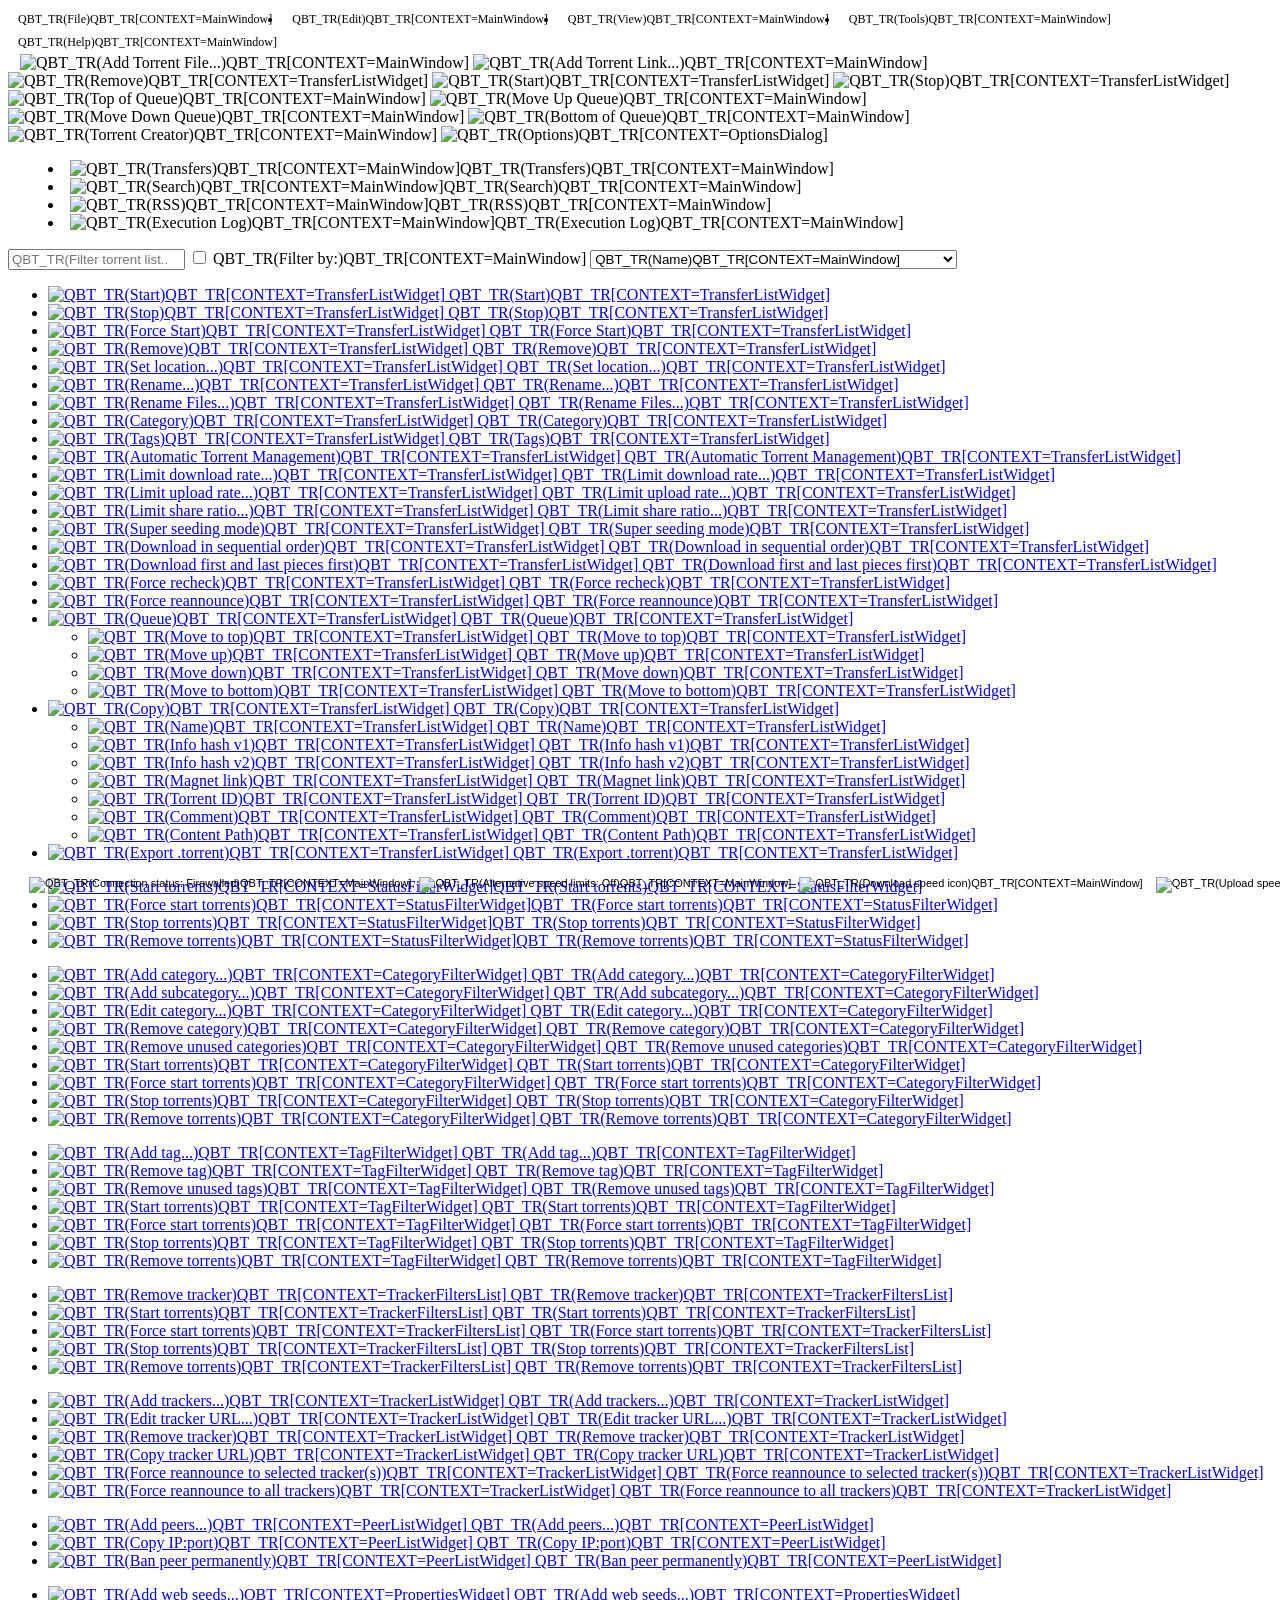
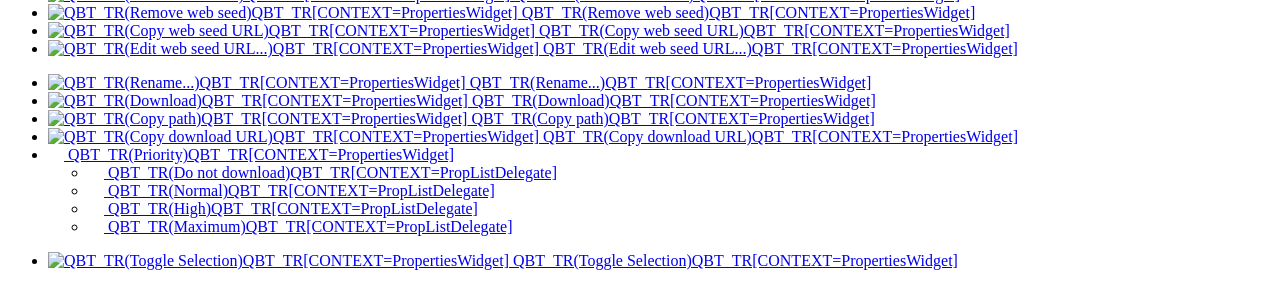
==== commit 07582ccd: "WebUI: Avoid scrollbar hiding status bar When the status bar is wider than the window, a horizontal " ====
--- a/src/webui/www/private/index.html
+++ b/src/webui/www/private/index.html
@@ -307,16 +307,14 @@
     <div id="desktopFooterWrapper">
         <div id="desktopFooter" style="overflow-x: auto; overflow-y: hidden;">
             <span id="error_div"></span>
-            <table style="margin-right: 5px; margin-left: auto; width: max-content;">
+            <table style="margin-right: 5px; margin-left: auto; max-width: max-content;">
                 <tbody>
                     <tr>
-                        <td id="selectedTorrents" class="invisible"></td>
+                        <td id="freeSpaceOnDisk" class="statusBarText"></td>
                         <td class="statusBarSeparator invisible"></td>
-                        <td id="freeSpaceOnDisk"></td>
+                        <td id="externalIPs" class="statusBarText invisible"></td>
                         <td class="statusBarSeparator invisible"></td>
-                        <td id="externalIPs" class="invisible"></td>
-                        <td class="statusBarSeparator invisible"></td>
-                        <td id="DHTNodes" class="invisible"></td>
+                        <td id="DHTNodes" class="statusBarText invisible"></td>
                         <td class="statusBarSeparator"></td>
                         <td><img id="connectionStatus" alt="QBT_TR(Connection status: Firewalled)QBT_TR[CONTEXT=MainWindow]" title="QBT_TR(Connection status: Firewalled)QBT_TR[CONTEXT=MainWindow]" src="images/firewalled.svg" style="height: 1.5em;"></td>
                         <td class="statusBarSeparator"></td>
--- a/src/webui/www/private/css/Layout.css
+++ b/src/webui/www/private/css/Layout.css
@@ -0,0 +1,368 @@
+/*
+
+Core.css for Mocha UI
+
+Theme: Default
+
+Copyright:
+    Copyright (c) 2007-2009 Greg Houston, <http://greghoustondesign.com/>.
+
+License:
+    MIT-style license.
+
+Required by:
+    Layout.js
+
+*/
+
+/* Layout
+---------------------------------------------------------------- */
+
+#desktop {
+    cursor: default; /* Fix for issue in IE7. IE7 wants to use the I-bar text cursor */
+    height: 100%;
+    min-height: 100%;
+    min-width: 400px; /* Helps keep header content from wrapping */
+    overflow: hidden;
+    position: relative;
+}
+
+#topNav {
+    font-family: Verdana, Arial, Helvetica, sans-serif;
+    font-size: 10px;
+    padding: 13px 10px 0 0;
+    position: absolute;
+    right: 0;
+    text-align: right;
+    top: 0;
+}
+
+#topNav a {
+    font-weight: normal;
+}
+
+#topNav a:hover {
+    text-decoration: none;
+}
+
+/* Navbar */
+
+#desktopNavbar {
+    background-color: var(--color-background-default);
+    overflow: hidden; /* Remove this line if you want the menu to be backward compatible with Firefox 2 */
+}
+
+#desktopNavbar ul {
+    font-size: 12px;
+    margin: 0;
+    padding: 0;
+    user-select: none;
+}
+
+#desktopNavbar > ul > li {
+    float: left;
+}
+
+#desktopNavbar a {
+    display: block;
+}
+
+#desktopNavbar ul li a {
+    color: var(--color-text-default);
+    font-weight: normal;
+    padding: 4px 10px;
+}
+
+#desktopNavbar ul li a:hover {
+    background-color: var(--color-background-hover);
+    color: var(--color-text-white);
+}
+
+#desktopNavbar a:hover img {
+    filter: var(--color-icon-hover);
+}
+
+#desktopNavbar ul li a.arrow-right::after,
+#desktopNavbar ul li a:hover.arrow-right::after {
+    border: solid currentcolor;
+    border-width: 0 2px 2px 0;
+    content: "";
+    display: inline-block;
+    padding: 2px;
+    position: absolute;
+    right: 6px;
+    top: 50%;
+    transform: rotate(-45deg) translateY(-50%);
+}
+
+#desktopNavbar li ul {
+    background-color: var(--color-background-default);
+    border: 1px solid var(--color-border-default);
+    left: -999em;
+    position: absolute;
+    z-index: 8000;
+}
+
+#desktopNavbar li:hover ul ul,
+#desktopNavbar li.ieHover ul ul,
+#desktopNavbar li:hover ul ul ul,
+#desktopNavbar li.ieHover ul ul ul {
+    left: -999em;
+}
+
+#desktopNavbar li ul ul {
+    /* third-and-above-level lists */
+    margin: -22px 0 0 163px;
+}
+
+#desktopNavbar li ul li .check {
+    font-size: 1px;
+    height: 5px;
+    left: 6px;
+    line-height: 1px;
+    overflow: hidden;
+    position: absolute;
+    top: 8px;
+    width: 5px;
+}
+
+#desktopNavbar li ul li a,
+#desktopNavbar li ul li div.anchor {
+    color: var(--color-text-default);
+    font-weight: normal;
+    min-width: 155px;
+    padding: 4px 10px 4px 23px;
+    position: relative;
+}
+
+#desktopNavbar li ul li a:hover,
+#desktopNavbar li ul li div.anchor:hover {
+    background-color: var(--color-background-hover);
+    color: var(--color-text-white);
+}
+
+/* lists nested under hovered list items */
+#desktopNavbar li:hover ul,
+#desktopNavbar li.ieHover ul,
+#desktopNavbar li li.ieHover ul,
+#desktopNavbar li li li.ieHover ul,
+#desktopNavbar li li:hover ul,
+#desktopNavbar li li li:hover ul {
+    left: auto;
+}
+
+/* For IE7 */
+#desktopNavbar li:hover {
+    position: static;
+}
+
+li.divider {
+    border-top: 1px solid var(--color-border-default);
+    margin-top: 2px;
+    padding-top: 3px;
+}
+
+#pageWrapper {
+    border-bottom: 1px solid var(--color-border-default);
+    border-top: 1px solid var(--color-border-default);
+    overflow: hidden; /* This can be set to hidden or auto */
+    position: relative;
+}
+
+#propertiesPanel_header {
+    height: 28px;
+}
+
+/* Footer */
+
+#desktopFooterWrapper {
+    bottom: 0;
+    height: 28px;
+    left: 0;
+    overflow: hidden;
+    position: absolute;
+    width: 100%;
+}
+
+#desktopFooter {
+    font-family: Verdana, Arial, Helvetica, sans-serif;
+    font-size: 11px;
+    height: 28px;
+    padding: 2px;
+}
+
+/* Panel Layout
+---------------------------------------------------------------- */
+
+/* Columns */
+
+.column {
+    float: left;
+    overflow: hidden; /* Required by IE6 */
+    position: relative;
+}
+
+/* Panels */
+
+.panel {
+    border-bottom: 1px solid var(--color-border-default);
+    overflow: auto;
+    position: relative;
+}
+
+.panelWrapper.collapsed .panel-header {
+    border-bottom: 0;
+}
+
+.bottomPanel {
+    border-bottom: 0;
+}
+
+.pad {
+    height: 100%;
+    padding: 8px;
+}
+
+.panel-header {
+    border-bottom: 1px solid var(--color-border-default);
+    overflow: hidden;
+    position: relative;
+}
+
+.panel-headerContent {
+    padding-top: 2px;
+}
+
+.panel-header h2 {
+    display: inline-block;
+    font-size: 12px;
+    height: 22px;
+    overflow: hidden;
+    padding: 3px 8px 0;
+}
+
+.panel-collapse {
+    background: url("../images/collapse.svg") center/16px no-repeat;
+}
+
+.panel-expand {
+    background: url("../images/collapse.svg") center/16px no-repeat;
+    transform: rotate(180deg);
+}
+
+.icon16 {
+    cursor: pointer;
+    margin: 4px 0 0 2px;
+}
+
+/* Column and Panel Handles */
+
+.horizontalHandle {
+    font-size: 1px;
+    height: 4px;
+    line-height: 1px;
+    overflow: hidden;
+}
+
+.horizontalHandle.detached .handleIcon {
+    background: transparent;
+}
+
+.horizontalHandle .handleIcon {
+    background: url("../images/handle-icon-horizontal.svg") center center
+        no-repeat;
+    height: 6px;
+    margin: 0 auto;
+    overflow: hidden;
+}
+
+.columnHandle {
+    background: url("../images/handle-icon.svg") center center no-repeat;
+    border: 1px solid var(--color-border-default);
+    border-bottom: 0;
+    border-top: 0;
+    float: left;
+    min-height: 10px;
+    overflow: hidden;
+    width: 8px;
+}
+
+/* Toolboxes */
+
+.toolbox {
+    float: right;
+    height: 24px;
+    margin-top: 1px;
+    overflow: hidden;
+    padding: 0 5px;
+    text-align: right;
+}
+
+/* Have to specify div here for IE6's sake */
+div.toolbox.divider {
+    background: url("../images/toolbox-divider.svg") repeat-y;
+    padding-left: 8px;
+}
+
+.toolbox img.disabled {
+    cursor: default;
+}
+
+.iconWrapper {
+    border: 1px solid transparent;
+    display: inline-block;
+    height: 22px;
+    min-width: 22px;
+    overflow: hidden;
+}
+
+* html .iconWrapper {
+    border: 0;
+    padding: 1px;
+}
+
+.iconWrapper img {
+    cursor: pointer;
+    margin: 0;
+    padding: 3px;
+}
+
+.iconWrapper:hover {
+    border: 1px solid #a0a0a0;
+    border-radius: 3px;
+}
+
+#spinner {
+    background: url("../images/spinner.svg") no-repeat;
+    display: none;
+    height: 16px;
+    width: 16px;
+}
+
+#desktopFooter > table,
+#desktopFooter > table > tbody {
+    display: block;
+}
+
+#desktopFooter tr {
+    display: flex;
+    gap: 2px; /* keep the default table cell spacing */
+    padding: 2px;
+}
+
+#desktopFooter td {
+    flex-shrink: 0;
+    text-align: left;
+}
+
+td.speedLabel {
+    cursor: pointer;
+    min-width: 18em;
+}
+
+#desktopFooter td.statusBarText {
+    flex-shrink: 1;
+    overflow: hidden;
+    text-overflow: ellipsis;
+    white-space: nowrap;
+}
